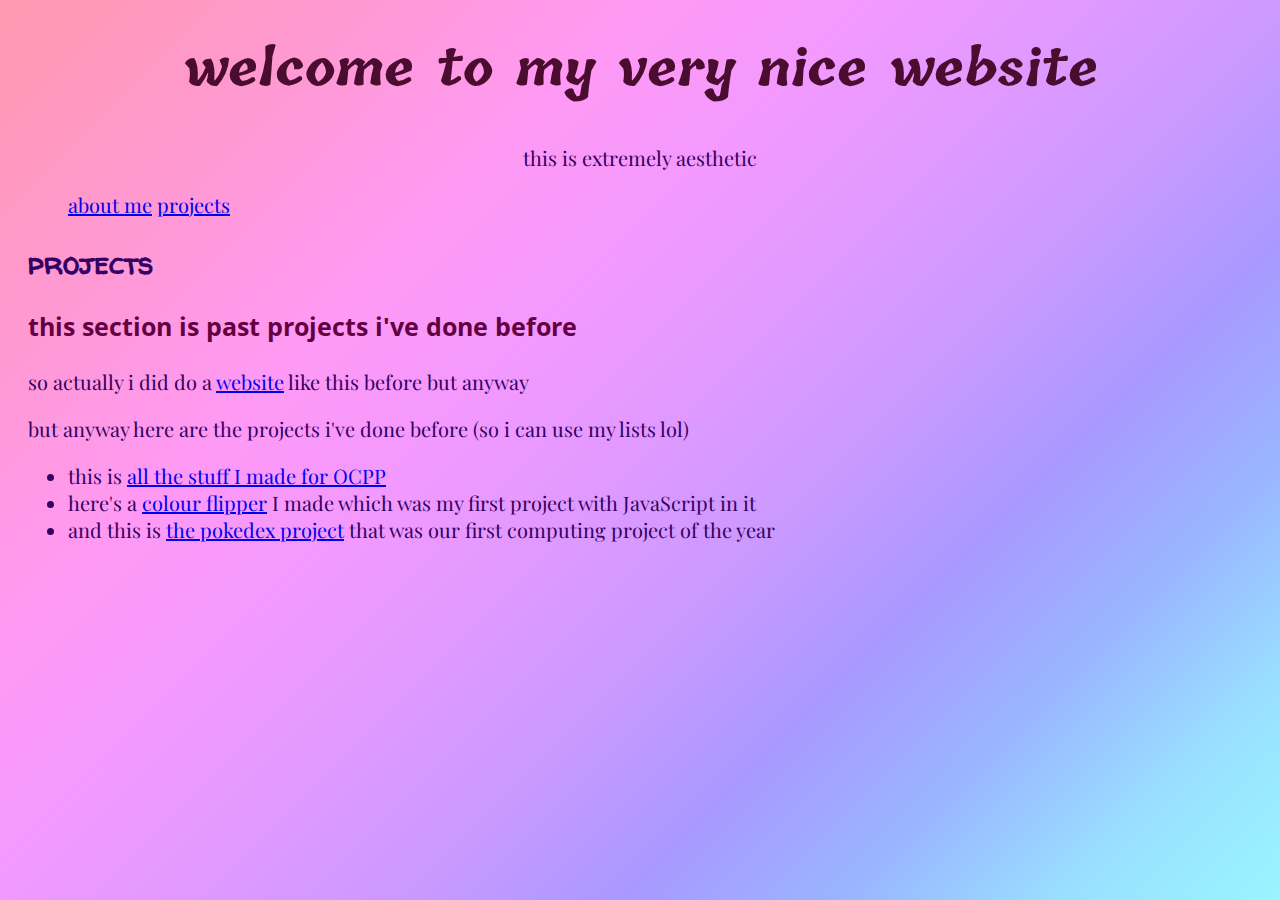
==== projects.html @ 468fe700 "Add files via upload" ====
<html>
    <head>
        <title>my projects</title>
        <meta charset="utf-8">
        <link rel="stylesheet" href="styles.css">
        <link href="https://fonts.googleapis.com/css2?family=Abril+Fatface&family=Tillana&display=swap&family=Playfair+Display&display=swap&family=Atma:wght@300;400;500;600;700&family=Barlow:wght@300;400&family=Cherry+Swash:wght@400;700&family=Open+Sans+Condensed:wght@300;700&family=Satisfy&family=Source+Sans+Pro:wght@300;400&family=Walter+Turncoat&display=swap" rel="stylesheet">
    </head>
    <body>
        <h1>welcome to my very nice website</h1>
        <p style="text-align: center;">this is extremely aesthetic</p>
        <ul class = "menu">
            <li id="menu"><a href = "index.html">about me</a></li>
            <li id="menu"><a href = "projects.html">projects</a></li>
        </ul>
        <h2>projects</h2>
        <h3>this section is past projects i've done before</h3>
        <p>so actually i did do a <a href="https://mycoolwebsites.w3spaces.com/" target="_blank">website</a> like this before but anyway</p>
        <p>but anyway here are the projects i've done before (so i can use my lists lol)</p>
        <ul>
            <li>this is <a href="https://mycoolwebsites.w3spaces.com/OCPP/HANDING_IN_PRESENTATION.html" target="_blank">all the stuff I made for OCPP</a>
            <li>here's a <a href = "https://mycoolwebsites.w3spaces.com/ColourFlipper/fixed_colours.html" target="_blank">colour flipper</a> I made which was my first project with JavaScript in it</li>
            <li>and this is <a href="pokedex.html" target="_blank">the pokedex project</a> that was our first computing project of the year</li>
        </ul>
    </body>
</html>
---- styles.css ----
body {
    background: linear-gradient(135deg, #ff99af, #ff99c5, #ff99db, #ff99f5, #f399ff, #e099ff, #ca99ff, #a899ff, #99b6ff, #99e0ff, #99f5ff);
    padding: 20px;
    color:#350063;
    font-size: 20px;
    font-style: normal;
    font-weight: 400;
    font-family: Playfair Display, cursive;
    text-align:left;
    }

h1 {
    color: #4a0c2f;
    font-style: normal;
    font-size: 50px;
    font-family: Tillana, cursive;
    text-align:center;
    }

h2 {
    color:#350063;
    font-size: 30px;
    font-style: normal;
    font-family: Walter Turncoat, cursive;
    text-align: justify;
    } 

 h3 {
    color:#630041;
    font-size: 25px;
    font-style: normal;
    font-family: Open Sans Condensed;
    text-align: justify;
    }

div.menu{
    list-style-type: none;
    overflow: hidden;
    text-align: center;
    padding: 0;
    }

li#menu {
    display: block;
    text-decoration: none;
    display: inline;
}
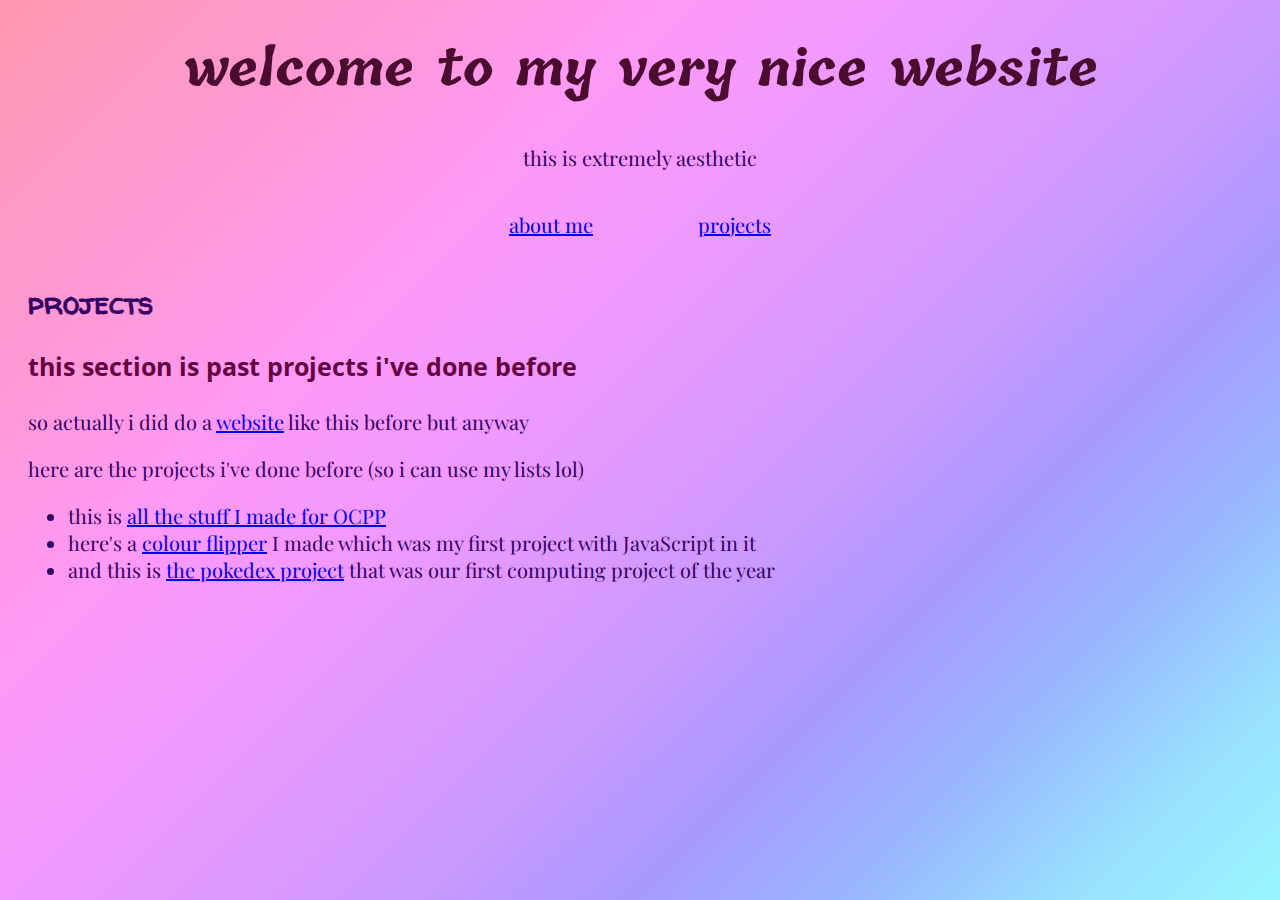
==== commit 8dbaedfa: "Add files via upload" ====
--- a/projects.html
+++ b/projects.html
@@ -8,14 +8,16 @@
     <body>
         <h1>welcome to my very nice website</h1>
         <p style="text-align: center;">this is extremely aesthetic</p>
-        <ul class = "menu">
-            <li id="menu"><a href = "index.html">about me</a></li>
-            <li id="menu"><a href = "projects.html">projects</a></li>
-        </ul>
+        <div class = "menu">
+            <ul style="padding-inline-start: 0;">
+                <li id="menu"><a href = "index.html">about me</a></li>
+                <li id="menu"><a href = "projects.html">projects</a></li>
+            </ul>
+        </div>
         <h2>projects</h2>
         <h3>this section is past projects i've done before</h3>
         <p>so actually i did do a <a href="https://mycoolwebsites.w3spaces.com/" target="_blank">website</a> like this before but anyway</p>
-        <p>but anyway here are the projects i've done before (so i can use my lists lol)</p>
+        <p>here are the projects i've done before (so i can use my lists lol)</p>
         <ul>
             <li>this is <a href="https://mycoolwebsites.w3spaces.com/OCPP/HANDING_IN_PRESENTATION.html" target="_blank">all the stuff I made for OCPP</a>
             <li>here's a <a href = "https://mycoolwebsites.w3spaces.com/ColourFlipper/fixed_colours.html" target="_blank">colour flipper</a> I made which was my first project with JavaScript in it</li>
--- a/styles.css
+++ b/styles.css
@@ -44,4 +44,15 @@
     display: block;
     text-decoration: none;
     display: inline;
+    padding: 50px;
+}
+
+img {
+    pointer-events: none;
+}
+
+.container {
+    display: flex;
+    align-items: center;
+    justify-content: center;
 }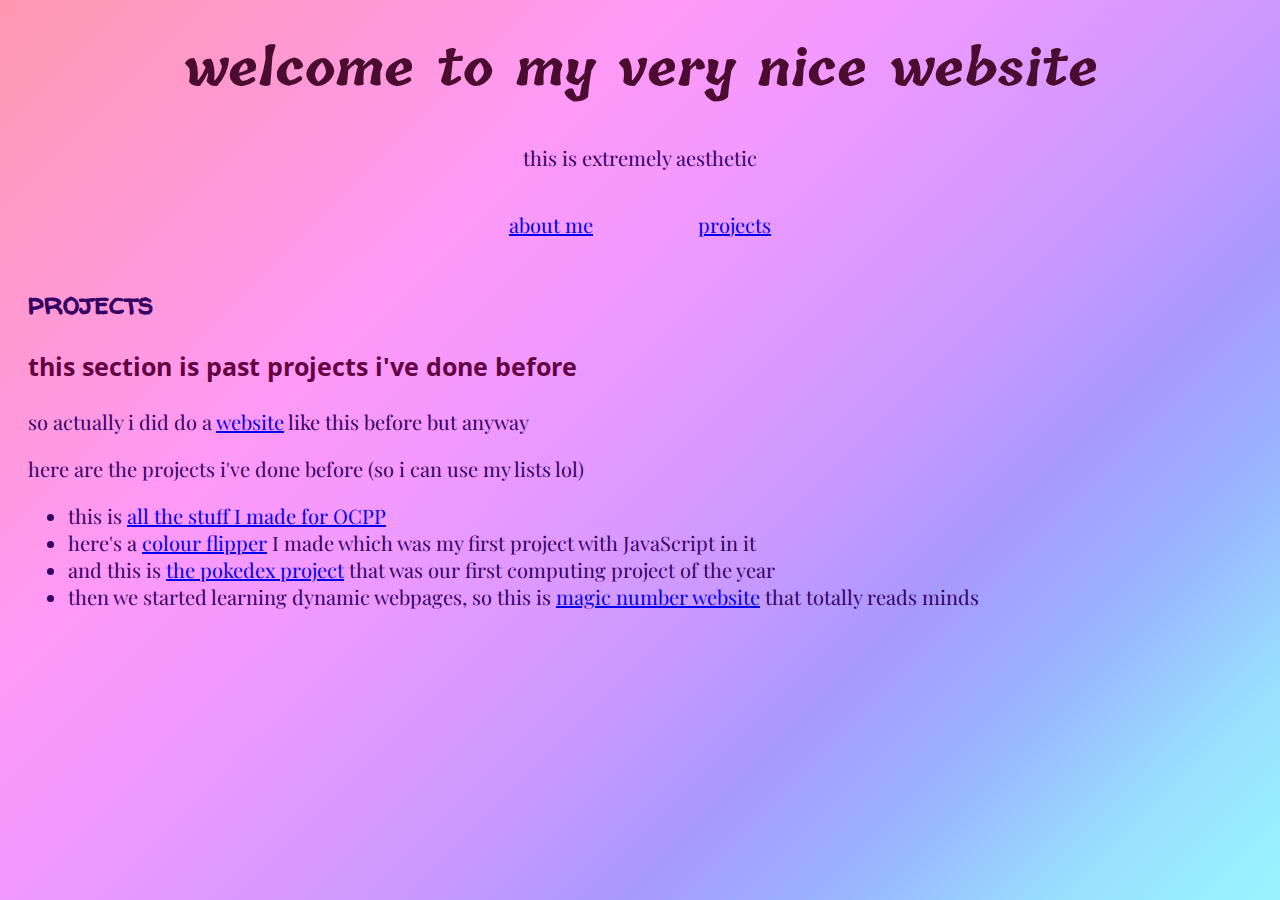
==== commit 165af6c9: "Update projects.html" ====
--- a/projects.html
+++ b/projects.html
@@ -22,6 +22,7 @@
             <li>this is <a href="https://mycoolwebsites.w3spaces.com/OCPP/HANDING_IN_PRESENTATION.html" target="_blank">all the stuff I made for OCPP</a>
             <li>here's a <a href = "https://mycoolwebsites.w3spaces.com/ColourFlipper/fixed_colours.html" target="_blank">colour flipper</a> I made which was my first project with JavaScript in it</li>
             <li>and this is <a href="pokedex.html" target="_blank">the pokedex project</a> that was our first computing project of the year</li>
+            <li>then we started learning dynamic webpages, so this is <a href="https://magic-number-web-app-23s5464-computing-6.23s5464-computing.repl.co/">magic number website</a> that totally reads minds</li>
         </ul>
     </body>
-</html>+</html>
